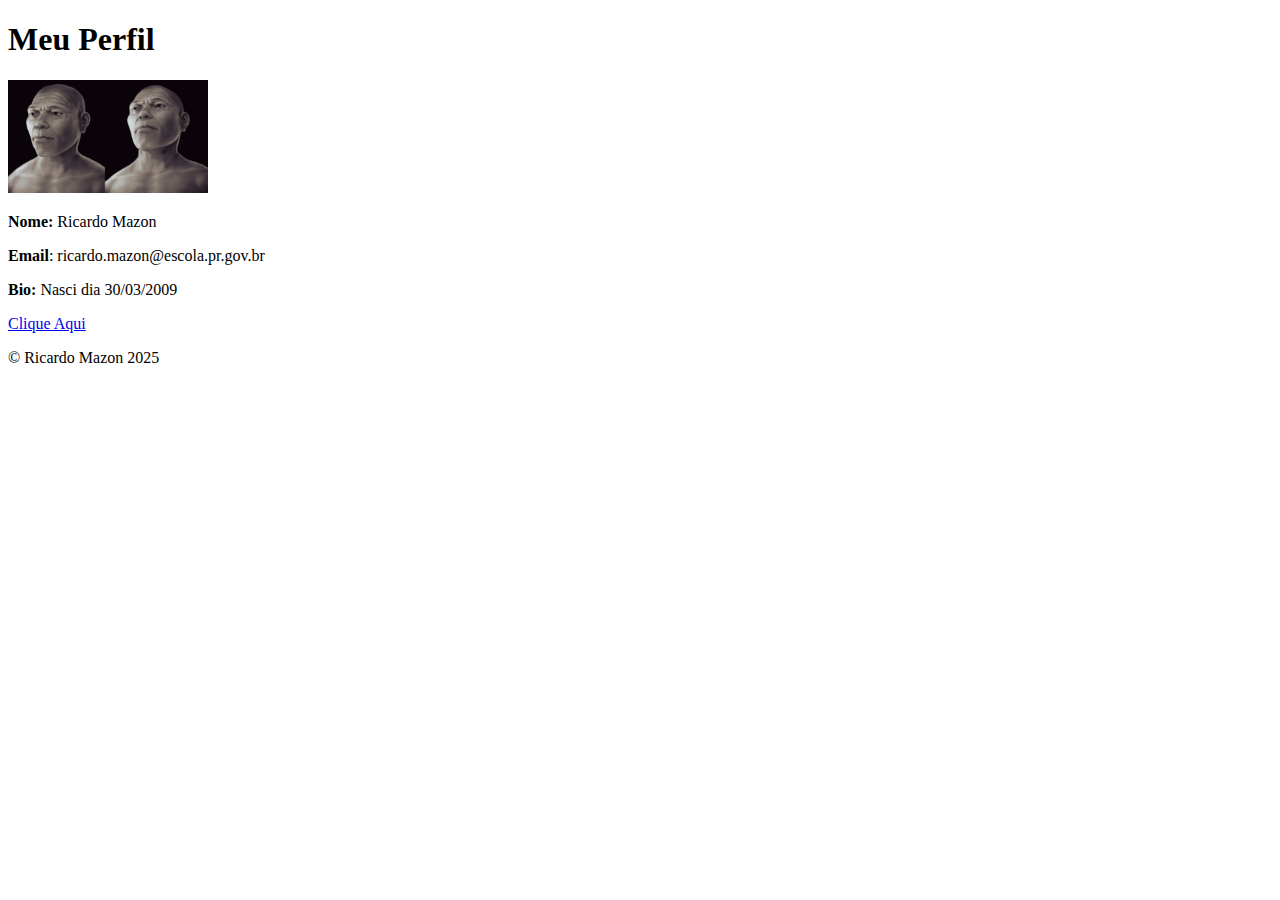
==== index.html @ a1f66f40 "Add files via upload" ====
<!DOCTYPE html>
<html lang="pt-br">
<head>
    <meta charset="UTF-8"/>
</head>
<body>
    <header>
        <h1>Meu Perfil</h1>
    </header>


    <section>  
       <img src="felicidade.jpg" alt="Foto de Perfil" width="200px">
    </section>
        <p><strong>Nome:</strong> Ricardo Mazon</p>
        <p><strong>Email</strong>: ricardo.mazon@escola.pr.gov.br</p>
        <p><strong>Bio:</strong> Nasci dia 30/03/2009</p>
    <section>
        <a href="https://youtu.be/-M2FnaGcI9s?si=UxOU6v4U32s5A-Hp">Clique Aqui</a>
    </section>

    <footer>
        <p>&copy; Ricardo Mazon 2025</p>        
    </footer>
</body>
</html>
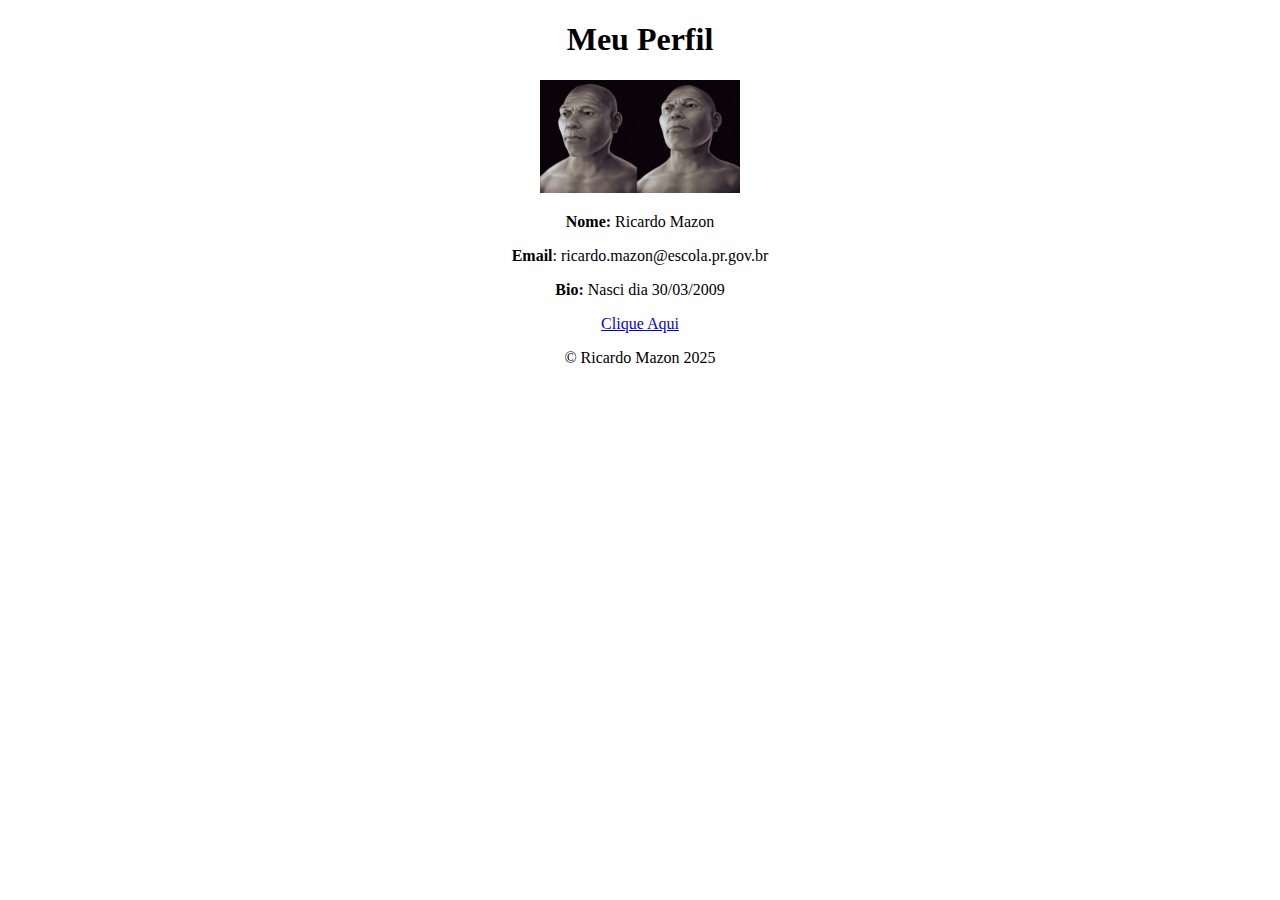
==== commit c858672e: "felicidade" ====
--- a/index.html
+++ b/index.html
@@ -2,6 +2,7 @@
 <html lang="pt-br">
 <head>
     <meta charset="UTF-8"/>
+    <link rel="stylesheet" href="style.css">
 </head>
 <body>
     <header>
--- a/style.css
+++ b/style.css
@@ -0,0 +1,3 @@
+body{
+    text-align: center;
+}